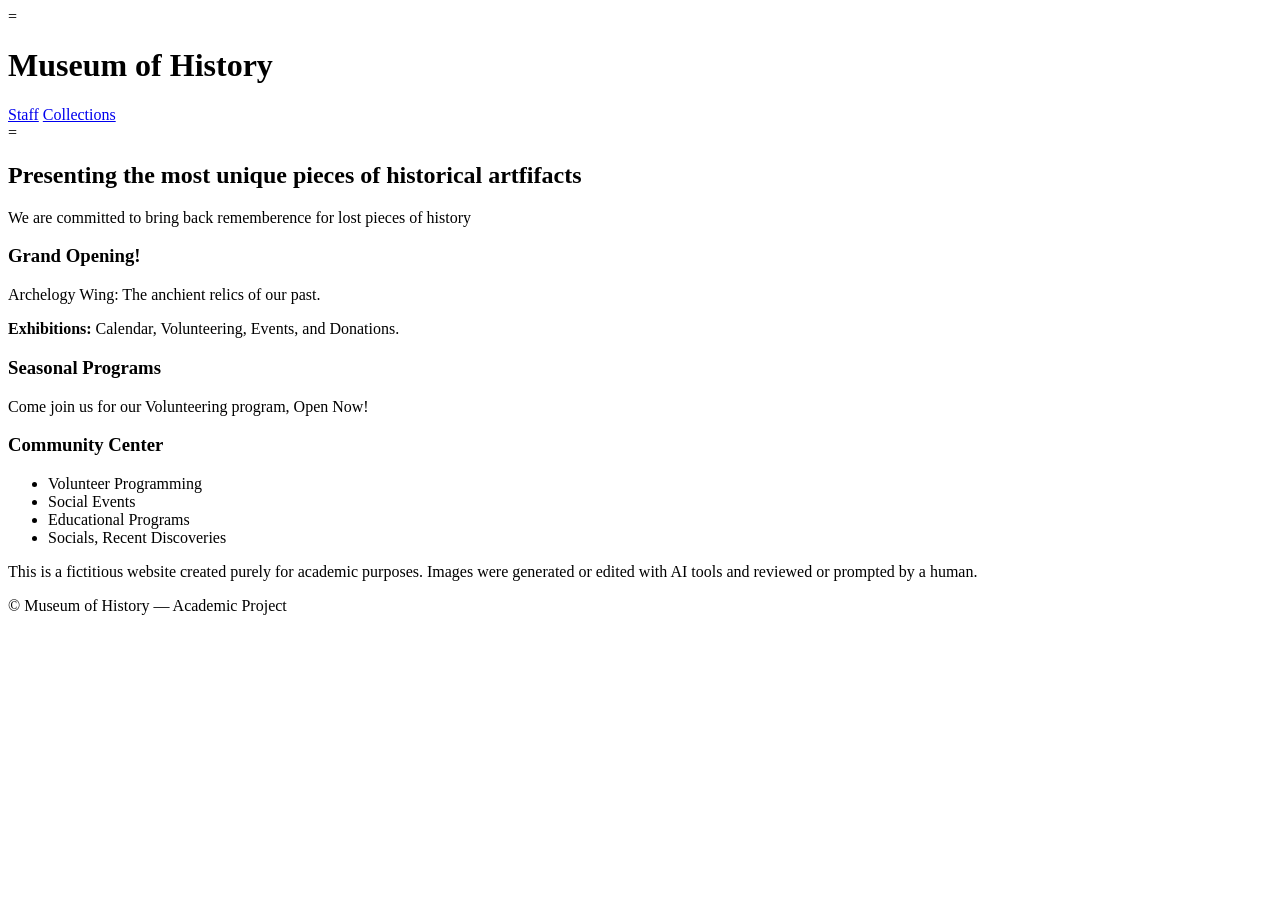
==== index.html @ 29afa5e2 "index update" ====
<!DOCTYPE html>
<html lang="en">
<head>
  <meta charset="UTF-8">
  <meta name="viewport" content="width=device-width, initial-scale=1.0">
  <meta name="author" content="KristinaYankovsky">
  <meta name="robots" content="noindex, nofollow">
  <meta name="keywords" content="museum, history, collections, staff" />
  <meta name="description" content="Museum of History — home." />
  <link rel="stylesheet" href="css/style.css" />
  <title>Museum of History</title>
  </head>

  <body>
 =
  <header class="hero">
    <div class="hero-inner">
      <h1 class="site-title">Museum of History</h1>
      <nav class="top-nav">
        <a href="html/staff.html" class="btn">Staff</a>
        <a href="html/collections.html" class="btn">Collections</a>
      </nav>
    </div>
  </header>
  <main class="container">
    =
    <section class="top-field panel">
      <h2>Presenting the most unique pieces of historical artfifacts</h2>
      <p>
        We are committed to bring back rememberence for lost pieces of history
       
      </p>
     </section>
    <section class="three-cols">
      <article class="col panel">
        <h3>Grand Opening!</h3>
        <p>
          Archelogy Wing: The anchient relics of our past.
        </p>
        <p><strong>Exhibitions:</strong> Calendar, Volunteering, Events, and Donations.</p>
      </article>
       <article class="col panel">
        <h3>Seasonal Programs</h3>
        <p>
          Come join us for our Volunteering program, Open Now!
        </p>
        
      </article>

      <article class="col panel">
        <h3>Community Center</h3>
        <ul>
          <li>Volunteer Programming</li>
          <li>Social Events</li>
          <li>Educational Programs</li>
          <li>Socials, Recent Discoveries</li>
        </ul>
      </article>
    </section>
    <section class="bottom-field panel">
      <p>
        This is a fictitious website created purely for academic purposes.
        Images were generated or edited with AI tools and reviewed or prompted by a human.
      </p>
    </section>
  </main>
  <footer class="site-footer">
    <p>&copy; Museum of History — Academic Project</p>
  </footer>
</body>
</html>
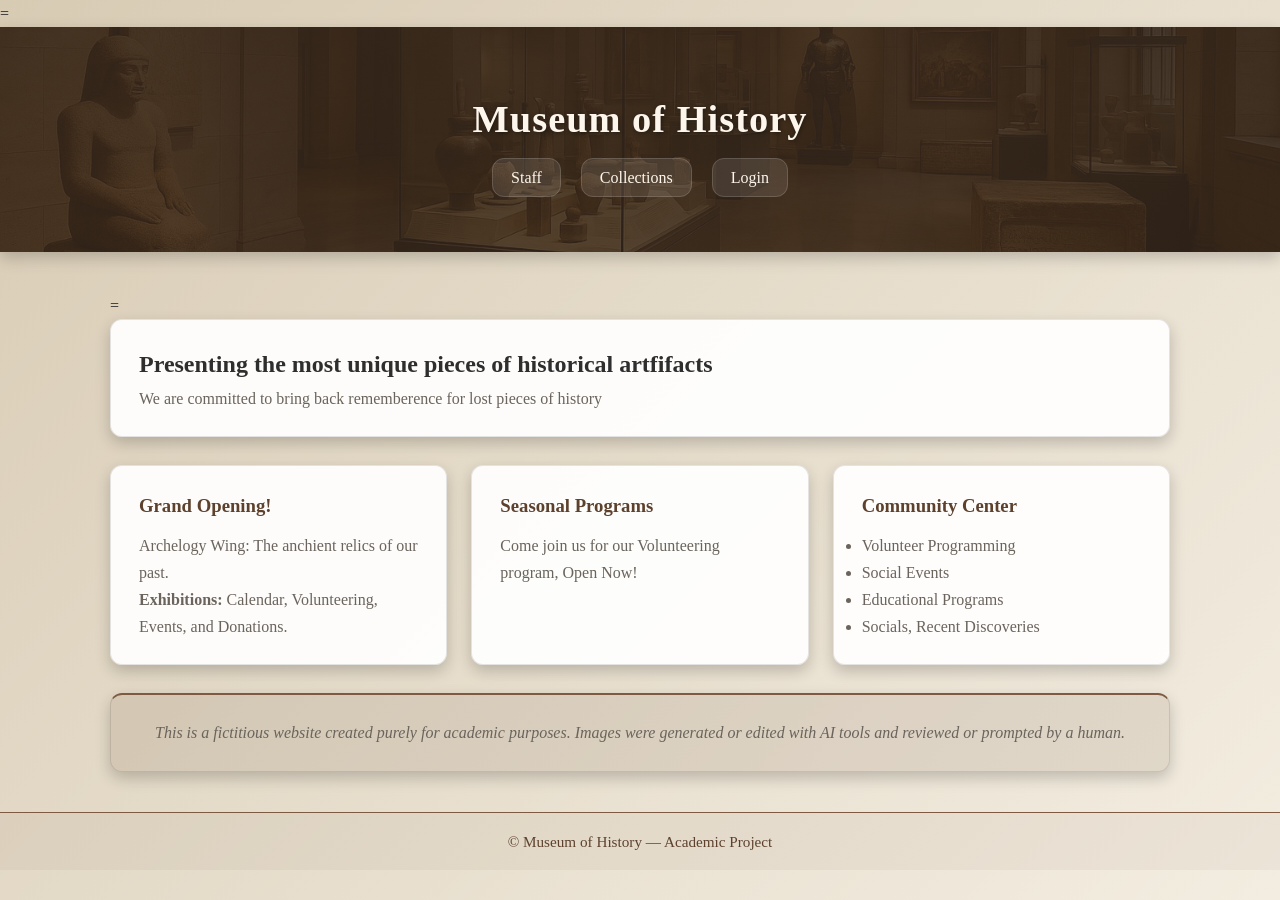
==== commit 14710354: "Add login link to navigation Added a login link to the navigation menu." ====
--- a/index.html
+++ b/index.html
@@ -19,6 +19,7 @@
       <nav class="top-nav">
         <a href="html/staff.html" class="btn">Staff</a>
         <a href="html/collections.html" class="btn">Collections</a>
+        <a href="html/login.html" class="btn">Login</a>
       </nav>
     </div>
   </header>
@@ -69,3 +70,4 @@
   </footer>
 </body>
 </html>
+
--- a/css/style.css
+++ b/css/style.css
@@ -0,0 +1,167 @@
+:root {
+  --bg-gradient: linear-gradient(135deg, #d8cbb4 0%, #f3ede1 100%);
+  --accent: #5d412d;
+  --accent-light: #7e5a42;
+  --panel-bg: rgba(255, 255, 255, 0.92);
+  --border-color: rgba(0, 0, 0, 0.1);
+  --text-color: #2e2e2e;
+  --muted: #6a645c;
+  --radius: 12px;
+  --max-width: 1100px;
+  --shadow: 0 6px 15px rgba(0, 0, 0, 0.2);
+}
+
+
+* {
+  box-sizing: border-box;
+  margin: 0;
+  padding: 0;
+}
+
+body {
+  font-family: "Georgia", "Times New Roman", serif;
+  color: var(--text-color);
+  line-height: 1.7;
+  background: var(--bg-gradient);
+  background-attachment: fixed;
+  background-repeat: no-repeat;
+}
+
+
+.hero {
+  background: linear-gradient(rgba(53, 39, 28, 0.9), rgba(53, 39, 28, 0.85)),
+    url("../images/background.jpg") center/cover no-repeat;
+  color: #fdf6ec;
+  text-align: center;
+  padding: 60px 20px;
+  box-shadow: var(--shadow);
+}
+
+.hero.small-hero {
+  padding: 35px 20px;
+  background: linear-gradient(rgba(53, 39, 28, 0.95), rgba(53, 39, 28, 0.85)),
+    url("../images/background.jpg") center/cover no-repeat;
+}
+
+.site-title {
+  font-size: 2.4rem;
+  font-weight: 700;
+  letter-spacing: 1px;
+  margin-bottom: 12px;
+  text-shadow: 1px 1px 4px rgba(0, 0, 0, 0.4);
+}
+
+
+.top-nav, .page-nav {
+  margin-top: 10px;
+}
+
+.top-nav a,
+.page-nav a {
+  text-decoration: none;
+  color: #fdf6ec;
+  background-color: rgba(255, 255, 255, 0.1);
+  padding: 10px 18px;
+  border-radius: var(--radius);
+  border: 1px solid rgba(255, 255, 255, 0.15);
+  margin: 0 8px;
+  transition: background 0.3s ease, transform 0.2s ease;
+}
+
+.top-nav a:hover,
+.page-nav a:hover {
+  background-color: rgba(255, 255, 255, 0.25);
+  transform: translateY(-2px);
+}
+
+.page-nav a.active {
+  background-color: rgba(255, 255, 255, 0.35);
+  font-weight: bold;
+}
+
+
+.container {
+  max-width: var(--max-width);
+  margin: 40px auto;
+  padding: 0 20px;
+}
+
+.panel {
+  background: var(--panel-bg);
+  border-radius: var(--radius);
+  border: 1px solid var(--border-color);
+  box-shadow: var(--shadow);
+  padding: 24px 28px;
+  margin-bottom: 28px;
+}
+
+
+.three-cols {
+  display: flex;
+  justify-content: space-between;
+  flex-wrap: wrap;
+  gap: 24px;
+  margin-top: 20px;
+}
+
+.col {
+  flex: 1;
+  min-width: 250px;
+}
+
+.panel h3 {
+  color: var(--accent);
+  margin-bottom: 10px;
+}
+
+.panel p, .panel ul {
+  color: var(--muted);
+}
+
+
+.bottom-field {
+  text-align: center;
+  background: rgba(93, 65, 45, 0.1);
+  border-top: 2px solid var(--accent-light);
+  padding: 24px;
+  font-style: italic;
+  color: var(--muted);
+}
+
+
+.site-footer {
+  text-align: center;
+  color: var(--accent);
+  background: rgba(93, 65, 45, 0.05);
+  padding: 16px;
+  border-top: 1px solid var(--accent-light);
+  font-size: 0.95rem;
+}
+
+
+.muted {
+  color: var(--muted);
+}
+
+a {
+  color: var(--accent-light);
+}
+
+a:hover {
+  color: var(--accent);
+}
+
+
+@media (max-width: 900px) {
+  .three-cols {
+    flex-direction: column;
+  }
+
+  .site-title {
+    font-size: 1.8rem;
+  }
+
+  .hero {
+    padding: 40px 16px;
+  }
+}
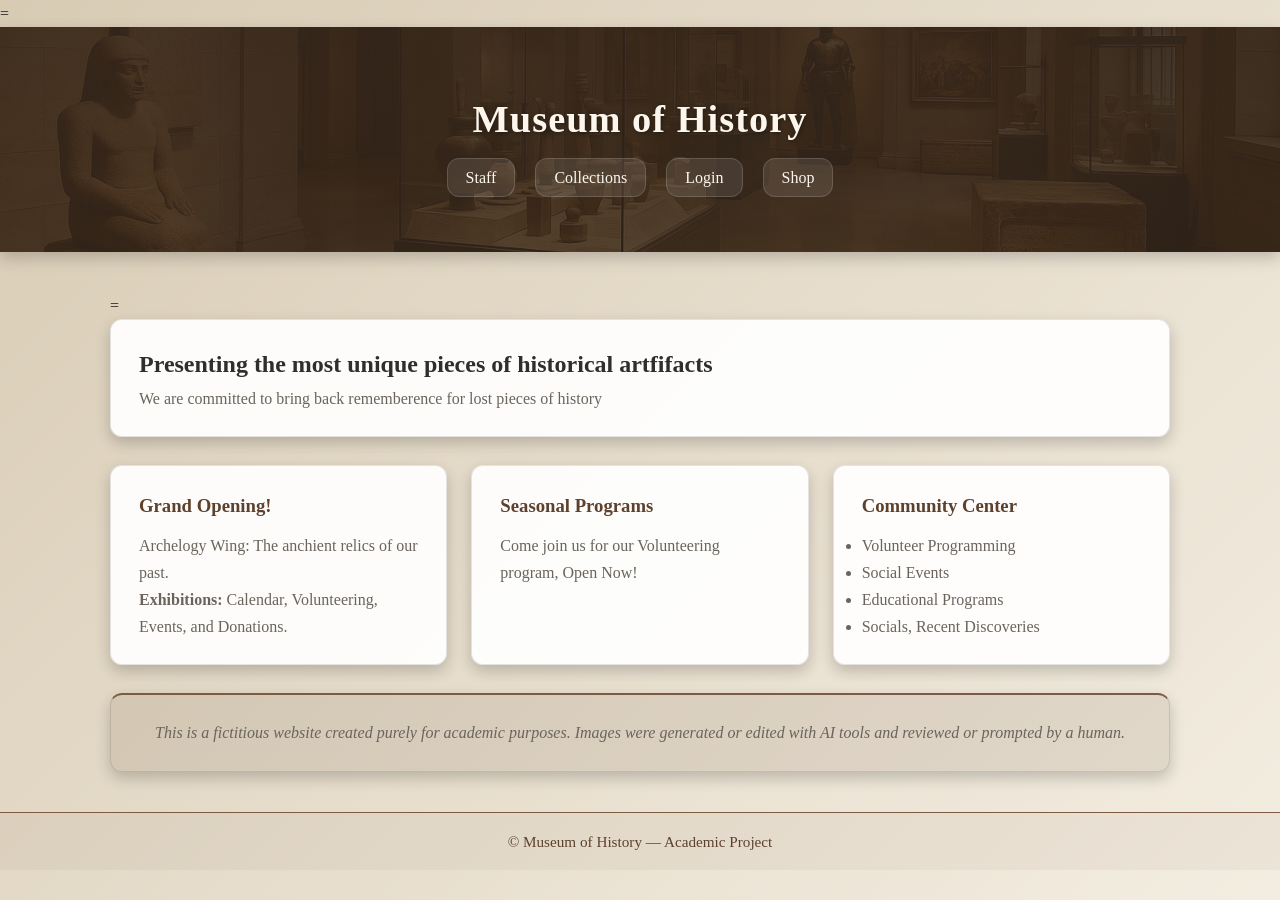
==== commit 4b2326ea: "Add Shop link to navigation in index.html" ====
--- a/index.html
+++ b/index.html
@@ -20,6 +20,7 @@
         <a href="html/staff.html" class="btn">Staff</a>
         <a href="html/collections.html" class="btn">Collections</a>
         <a href="html/login.html" class="btn">Login</a>
+        <a href="html/shop.html" class="btn">Shop</a>
       </nav>
     </div>
   </header>
@@ -71,3 +72,4 @@
 </body>
 </html>
 
+
